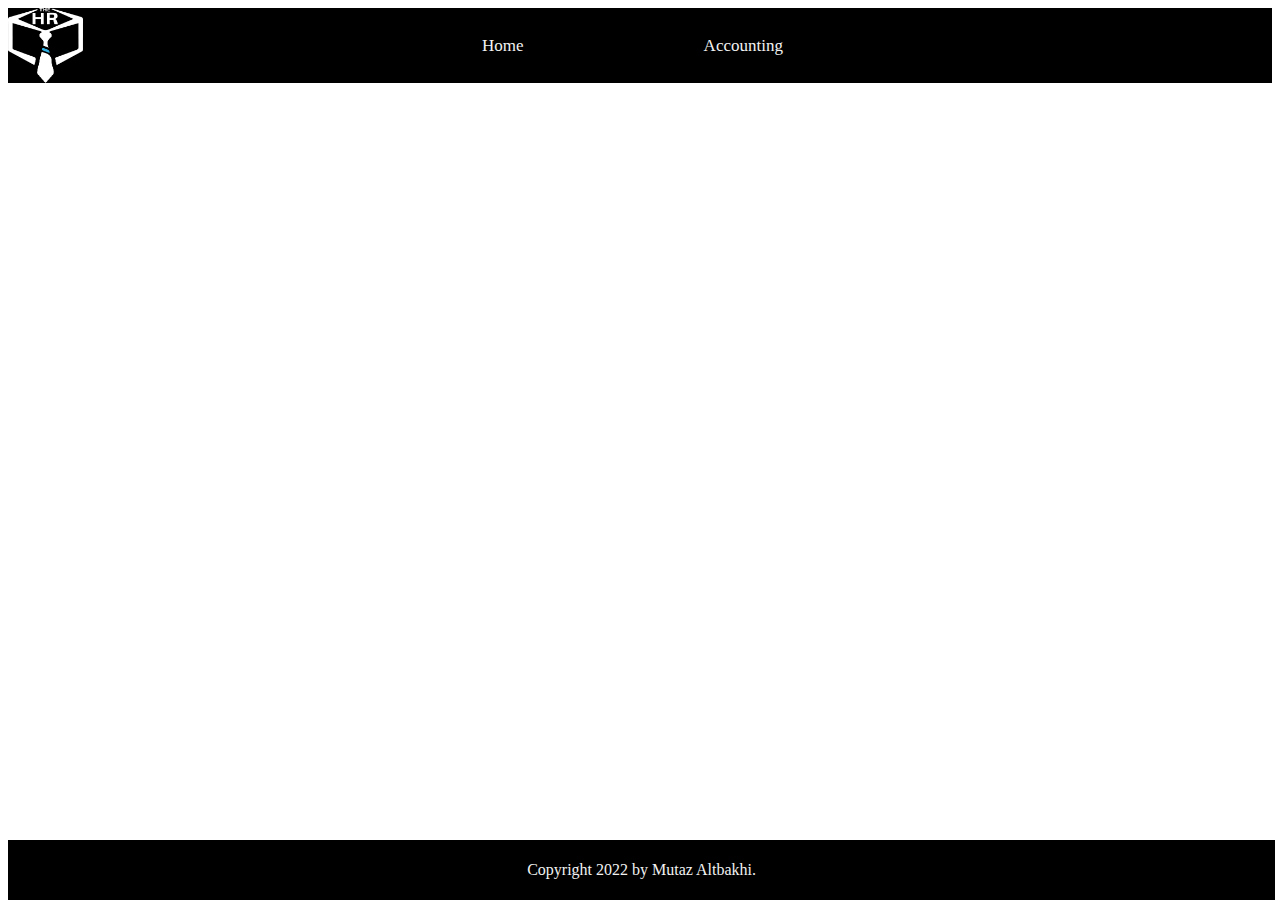
==== accounting.html @ 0eb69484 "hr system" ====
<!DOCTYPE html>
<html lang="en">
<head>
    <meta charset="UTF-8">
    <meta http-equiv="X-UA-Compatible" content="IE=edge">
    <meta name="viewport" content="width=device-width, initial-scale=1.0">
    <link rel="stylesheet" type="text/css" href="css/accounting.css" />
    <title>Document</title>
</head>
<body>
    <header>
        <img src="assets/HR_logo.png" alt="ToDo List" style="width: 75px; height: 75px;">
    <nav>               
       <a href="accounting.html">Accounting</a>
       <a href="index.html">Home</a>       
    </nav>
    </header>

    <footer>
        <p>Copyright 2022 by Mutaz Altbakhi.</p>
    </footer>
</body>
</html>
---- css/accounting.css ----
header {
    background-color: #000000;
    display: flex;
    align-items: center;
    /* justify-content: space-between; */
    }
    nav {
        margin: auto;
        padding-right: 90px;       
    }
    a {
        margin: auto;
        float: right;
        color: #f2f2f2;
        text-align: center;
        padding: 14px 90px;
        transition: all 350ms ease-out;
        text-decoration: none;
        font-size: 17px;
      }

      footer {
        background-color: #000000;
        height: 60px;
        width: 99%;        
        /* margin-top: 233px; */
        display: flex;
        align-items: center;
        justify-content: center;      
        position: absolute;
        bottom: 0;
        /* left: 0;
        right: 0; */
    }
    footer p {
        color: #f2f2f2;
    }
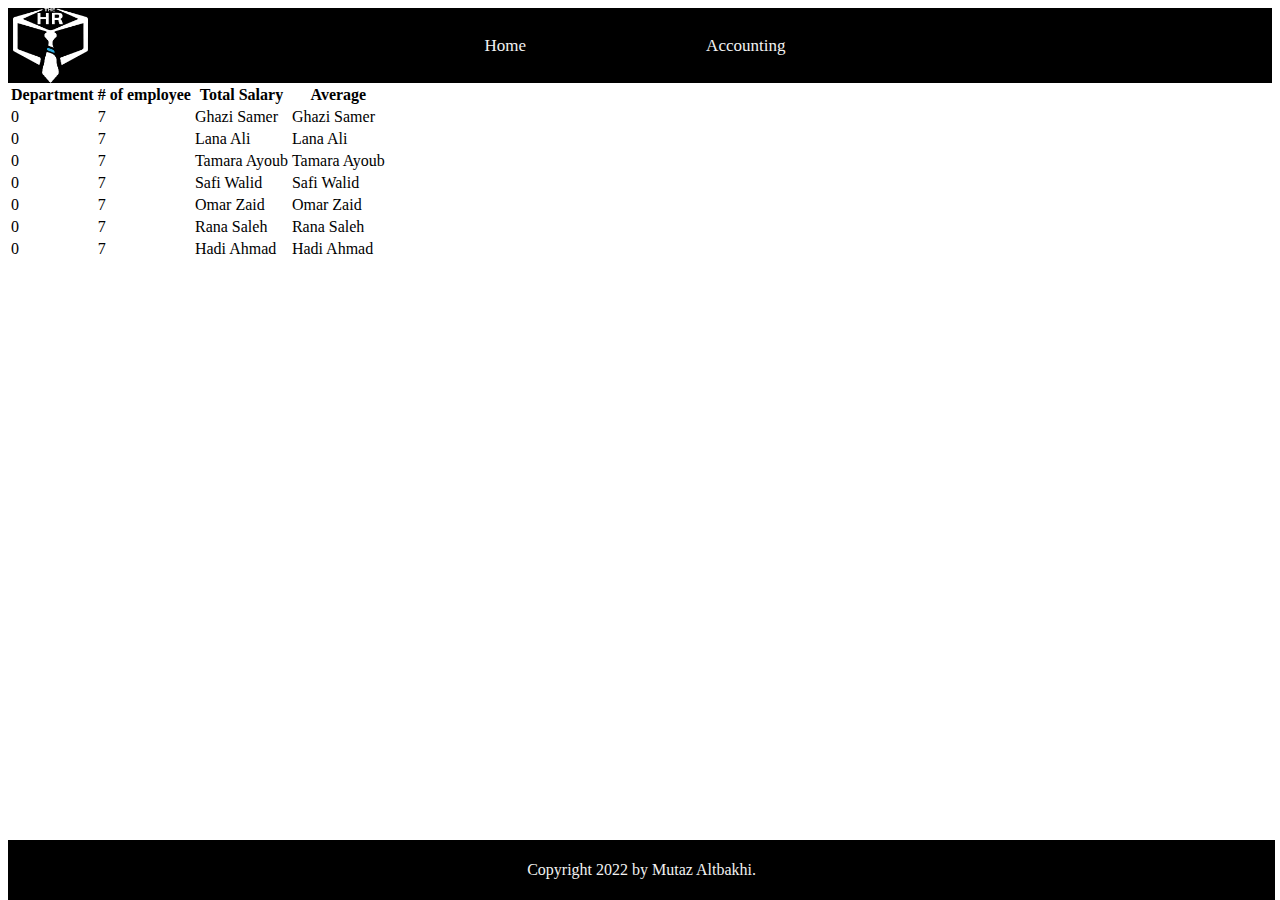
==== commit 3c76a94e: "localStorage" ====
--- a/accounting.html
+++ b/accounting.html
@@ -15,9 +15,42 @@
        <a href="index.html">Home</a>       
     </nav>
     </header>
-
+<main>
+    <table id="table">
+        <!-- <thead>
+            <tr>
+                <td>
+                    Department
+                </td>
+                <td>
+                    # of employee
+                </td>
+                <td>
+                    Total Salary
+                </td>
+                <td>
+                    Average
+                </td>
+            </tr>
+        </thead> -->
+<tr id="administration">
+    
+</tr>
+<tr id="Finance">
+    
+</tr>
+<tr id ="Marketing">
+    
+</tr>
+<tr id ="Development">
+    
+</tr>
+    </table>
+</main>
     <footer>
         <p>Copyright 2022 by Mutaz Altbakhi.</p>
     </footer>
+    <!-- <script src="js/app.js"></script> -->
+    <script src="js/table.js"></script>
 </body>
 </html>--- a/css/accounting.css
+++ b/css/accounting.css
@@ -3,6 +3,9 @@
     display: flex;
     align-items: center;
     /* justify-content: space-between; */
+    }
+    header img {
+        padding-left: 5px;
     }
     nav {
         margin: auto;
